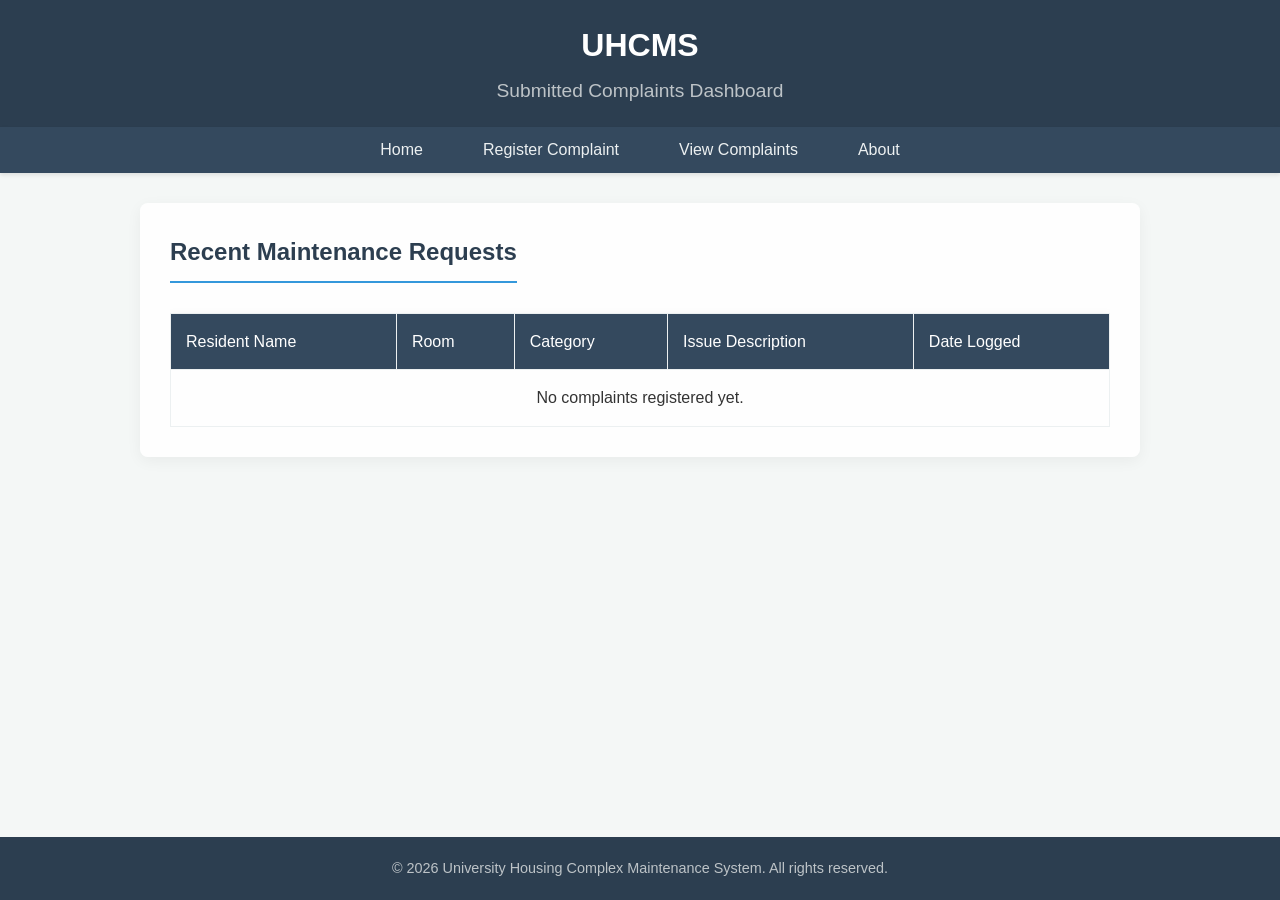
==== view.html @ 7de6cd32 "Add files via upload" ====
<!DOCTYPE html>
<html lang="en">
    <head>
        <meta charset="UTF-8">
        <title>View Complaints - UHCMS</title>
        <link rel="stylesheet" href="style.css">
        <meta name="viewport" content="width=device-width, initial-scale=1.0">
    </head>
    
    <body>
        <header>
            <h1>UHCMS</h1>
            <h2>Submitted Complaints Dashboard</h2>
        </header>

        <nav>
            <ul>
                <li><a href="index.html">Home</a></li>
                <li><a href="complaint.html">Register Complaint</a></li>
                <li><a href="view.html">View Complaints</a></li>
                <li><a href="about.html">About</a></li>
            </ul>
        </nav>

        <main>
            <section>
                <h2>Recent Maintenance Requests</h2>
                <div style="overflow-x: auto;">
                    <table>
                        <thead>
                            <tr>
                                <th>Resident Name</th>
                                <th>Room</th>
                                <th>Category</th>
                                <th>Issue Description</th>
                                <th>Date Logged</th>
                            </tr>
                        </thead>
                        <tbody id="complaintList"></tbody>
                    </table>
                </div>
            </section>
        </main>

        <footer>
            <p>&copy; 2026 University Housing Complex Maintenance System. All rights reserved.</p>
        </footer>

        <script src="script.js"></script>
    </body>
</html>
---- style.css ----
* {
    margin: 0;
    padding: 0;
    box-sizing: border-box;
    font-family: 'Segoe UI', Tahoma, Geneva, Verdana, sans-serif;
}

html, body {
    height: 100%;
}

body {
    background-color: #f4f7f6;
    background-image: url('images/back.jpg');
    background-size: cover;
    background-position: center;
    background-repeat: no-repeat;
    background-attachment: fixed;
    color: #333;
    line-height: 1.6;
    display: flex;
    flex-direction: column;
}

header {
    background-color: #2c3e50;
    color: white;
    padding: 20px;
    text-align: center;
    box-shadow: 0 2px 5px rgba(0,0,0,0.1);
}

header h2 {
    font-size: 1.2rem;
    font-weight: 400;
    color: #bdc3c7;
    margin-top: 5px;
}

nav {
    background-color: #34495e;
    box-shadow: 0 2px 4px rgba(0,0,0,0.1);
}

nav ul {
    display: flex;
    justify-content: center;
    list-style: none;
    padding: 10px 0;
}

nav ul li {
    margin: 0 15px;
}

nav ul li a {
    color: #ecf0f1;
    text-decoration: none;
    padding: 8px 15px;
    font-weight: 500;
    transition: all 0.3s ease;
}

nav ul li a:hover {
    background-color: #3498db;
    border-radius: 4px;
    color: white;
}

main {
    flex: 1;
}

section {
    padding: 30px;
    margin: 30px auto;
    width: 85%;
    max-width: 1000px;
    background: rgba(255, 255, 255, 0.92);
    border-radius: 8px;
    box-shadow: 0 4px 15px rgba(0,0,0,0.05);
    transition: transform 0.3s ease;
}

section h2 {
    color: #2c3e50;
    margin-bottom: 15px;
    border-bottom: 2px solid #3498db;
    padding-bottom: 10px;
    display: inline-block;
}

.options {
    display: flex;
    justify-content: space-around;
    flex-wrap: wrap;
    gap: 20px;
    background: transparent;
    box-shadow: none;
    padding: 0;
}

.card {
    display: flex;
    flex-direction: column;
    border-radius: 8px;
    padding: 20px;
    background: rgba(255, 255, 255, 0.92);
    box-shadow: 0 4px 15px rgba(0,0,0,0.08);
    flex: 1;
    min-width: 300px;
    text-align: center;
    transition: transform 0.3s ease, box-shadow 0.3s ease;
}

.card:hover {
    transform: translateY(-5px);
    box-shadow: 0 6px 20px rgba(0,0,0,0.12);
}

.card h3 {
    color: #2c3e50;
    margin-bottom: 10px;
}

.card p {
    color: #7f8c8d;
    margin-bottom: 15px;
    flex-grow: 1;
}

.card img {
    height: 200px;
    width: 100%;
    object-fit: cover;
    border-radius: 5px;
    margin-bottom: 15px;
}

.button {
   background-color: #3498db;
   padding: 10px 20px;
   border-radius: 4px;
   color: white;
   text-decoration: none;
   font-weight: bold;
   transition: background-color 0.3s ease;
}

.button:hover {
    background-color: #2980b9;
}

/* Form Styles */
form {
    display: flex;
    flex-direction: column;
    max-width: 600px;
    margin: 0 auto;
}

form label {
    margin-top: 15px;
    font-weight: bold;
    color: #34495e;
}

form input,
form select,
form textarea {
    padding: 12px;
    margin-top: 5px;
    border: 1px solid #ddd;
    border-radius: 4px;
    background-color: #fdfdfd;
    font-size: 1rem;
    transition: border-color 0.3s ease;
}

form input:focus,
form select:focus,
form textarea:focus {
    border-color: #3498db;
    outline: none;
}

form textarea {
    resize: vertical;
    min-height: 100px;
}

form button {
    background-color: #27ae60;
    color: white;
    padding: 12px;
    margin-top: 20px;
    border: none;
    cursor: pointer;
    border-radius: 4px;
    font-size: 1.1rem;
    font-weight: bold;
    transition: background-color 0.3s ease;
}

form button:hover {
    background-color: #2ecc71;
}

/* Table Styles */
table {
    width: 100%;
    border-collapse: collapse;
    margin-top: 15px;
    box-shadow: 0 2px 10px rgba(0,0,0,0.05);
}

table th, table td {
    padding: 15px;
    border: 1px solid #ecf0f1;
    text-align: left;
}

table th {
    background-color: #34495e;
    color: white;
    font-weight: 500;
}

table tr:nth-child(even) {
    background-color: #f9fbfb;
}

table tr:hover {
    background-color: #f1f4f5;
}

/* Footer */
footer {
    text-align: center;
    padding: 20px;
    background-color: #2c3e50;
    color: #bdc3c7;
    margin-top: auto;
    font-size: 0.9rem;
}

/* Responsive */
@media (max-width: 768px) {
    nav ul {
        flex-direction: column;
        align-items: center;
    }
    nav ul li {
        margin: 5px 0;
    }
    section {
        width: 95%;
        padding: 20px;
    }
    .options {
        flex-direction: column;
    }
    table {
        font-size: 14px;
    }
}

@media (max-width: 480px) {
    header h1 {
        font-size: 1.5rem;
    }
    table th, table td {
        padding: 10px 5px;
    }
}
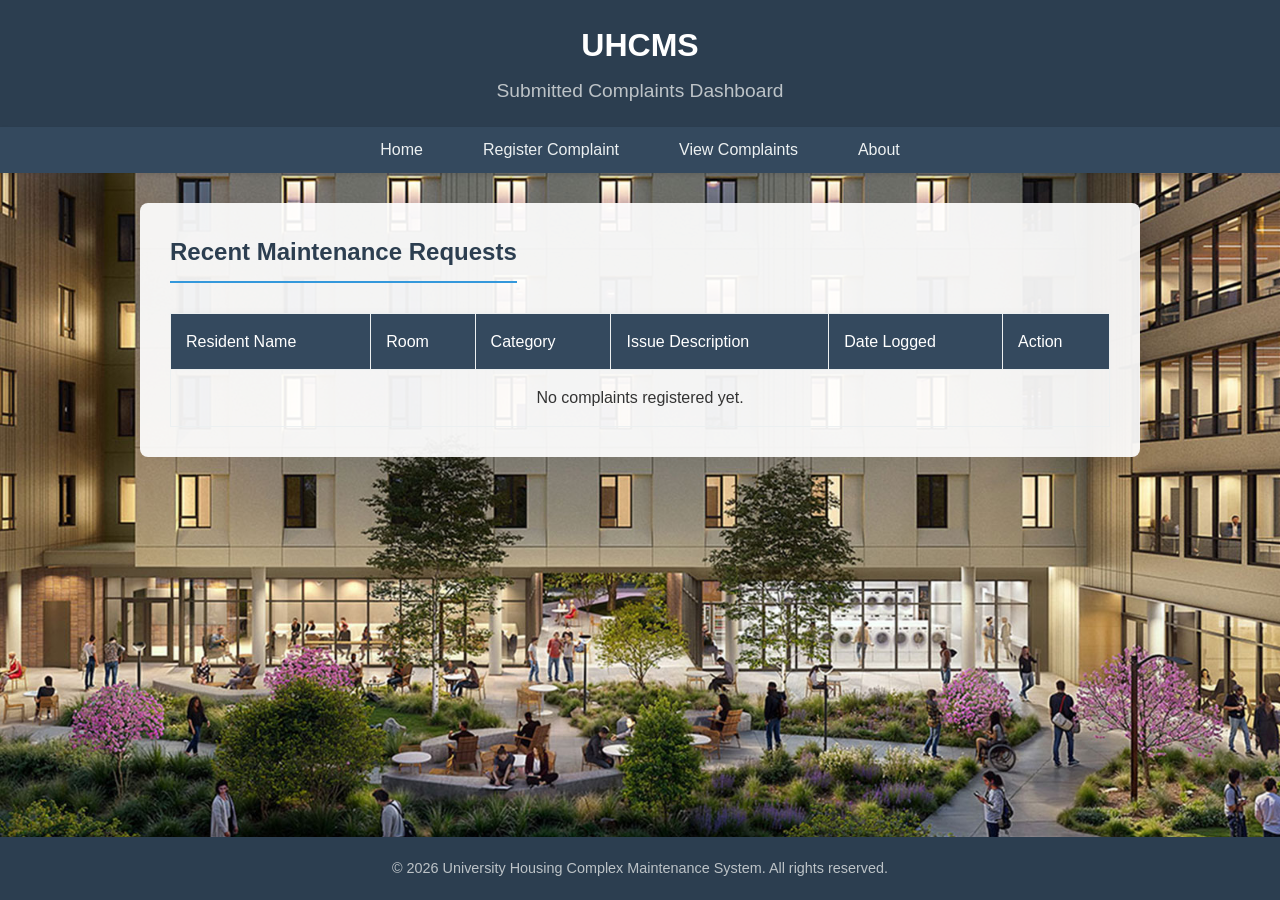
==== commit 4ce73322: "Add files via upload" ====
--- a/view.html
+++ b/view.html
@@ -34,6 +34,7 @@
                                 <th>Category</th>
                                 <th>Issue Description</th>
                                 <th>Date Logged</th>
+                                <th>Action</th>
                             </tr>
                         </thead>
                         <tbody id="complaintList"></tbody>
--- a/style.css
+++ b/style.css
@@ -272,4 +272,20 @@
     table th, table td {
         padding: 10px 5px;
     }
+}
+
+/* Delete Button Styles */
+.delete-btn {
+    background-color: #e74c3c;
+    color: white;
+    border: none;
+    padding: 6px 12px;
+    border-radius: 4px;
+    cursor: pointer;
+    font-size: 0.9rem;
+    transition: background-color 0.3s ease;
+}
+
+.delete-btn:hover {
+    background-color: #c0392b;
 }
